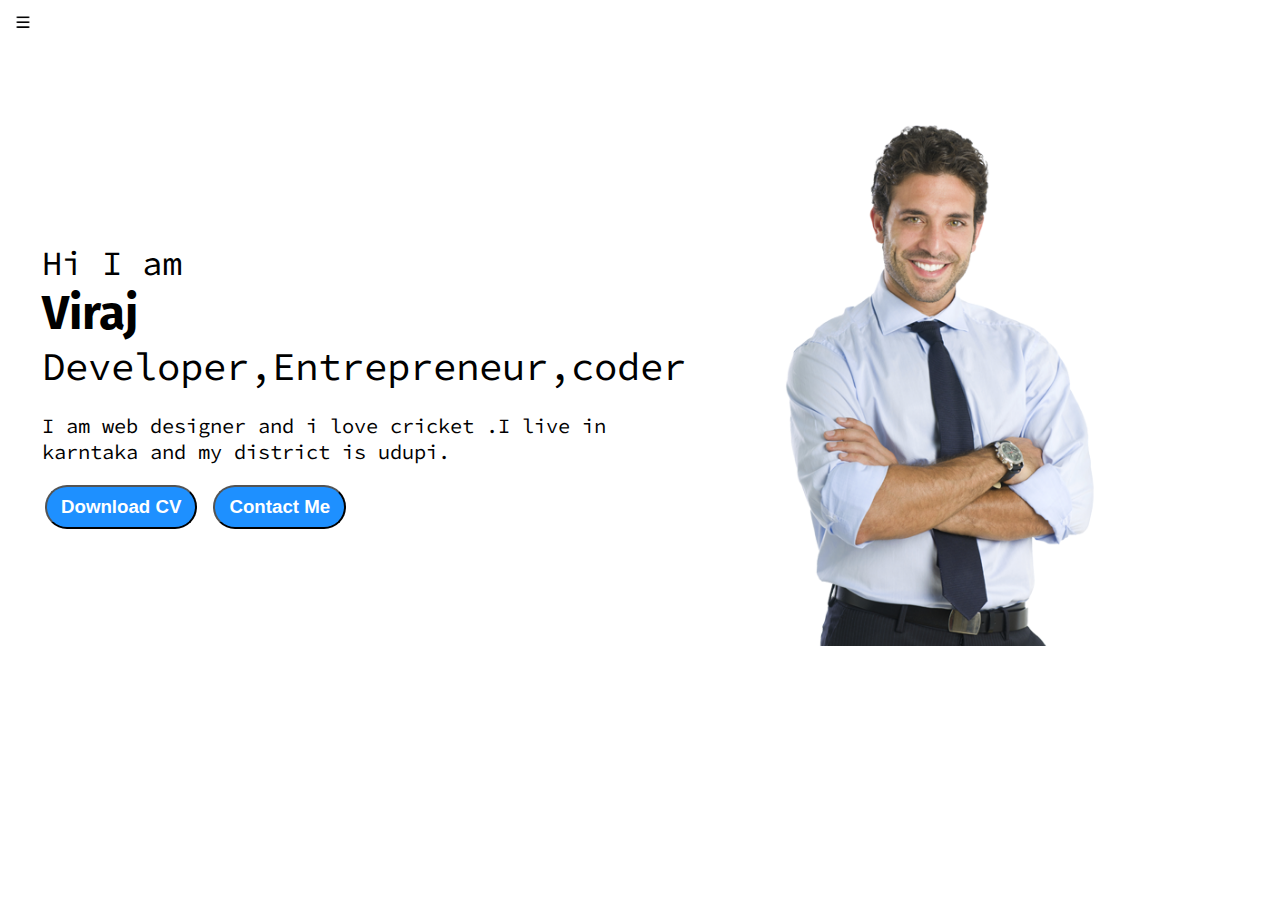
==== index.html @ ead63a1f "first commit" ====
<!DOCTYPE html>
<html lang="en">
<head>
    <meta charset="UTF-8">
    <meta http-equiv="X-UA-Compatible" content="IE=edge">
    <meta name="viewport" content="width=device-width, initial-scale=1.0">
    <title>Viraj | Portfolio</title>
    <link rel="stylesheet" href="style.css">
</head>
<body>
    <div class="container">
        <div class="sidebar sidebarGo">
            
            <nav>
                <ul>
                    <li><a href="index.html">Home</a></li>
                    <li><a href="intro.html">My Intro</a></li>
                    <li><a href="services.html">Services</a></li>
                    <li><a href="blog.html">Blog</a></li>
                    <li><a href="contact.html">Contact me</a></li>
                </ul>
            </nav>
        </div>
        <div class="main">
            <div class="hamburger">
                <img src="ham.png"  class="ham"alt="" width="26">
                <img src="close.png" class="close" alt="" width="26">
            </div>
            <div class="infoContainer">
                <div class="devInfo">
                    <div class="hello">Hi I am </div>
                    <div class="name">Viraj </div>
                    <div class="about">Developer,Entrepreneur,coder </div>
                    <div class="moreabout">I am web designer and i love cricket .I live in karntaka and my district is udupi. </div>
                    <div class="buttons">
                        <a href="cv.txt"><button class="btn">Download CV</button></a>
                        <a href="contact.html"><button class="btn">Contact Me</button></a>
                    </div>
                </div>
                <div class="devPic">
                    <img src="pic.png" alt="">
                </div>
            </div>
        </div>
    </div>
    <script src="script.js"></script>
</body>
</html>
---- style.css ----
@import url('https://fonts.googleapis.com/css2?family=Fira+Sans&display=swap');
@import url('https://fonts.googleapis.com/css2?family=Fira+Sans&family=Source+Code+Pro:wght@200&display=swap');
*{
    margin: 0;
    padding: 0;
}
.sidebar{
    background-color: rgb(231, 229, 229);
    /* width:334px; */
    font-family: 'Fira Sans', sans-serif;
    height: 100vh;
    transition: transform 0.2s ease-in;
    position: absolute;
}
.sidebar nav{
    padding: 12px;
    margin-top:31px;
}
.sidebar  nav li{
    list-style: none;
    font-size:20px;
    padding: 23px ;
}
.sidebar nav  li a{
    text-decoration: none;
    color: black;
}

.sidebarGo{
    transform: translate(-443px,0px);
    position: absolute;
}
.main{
    width: 90vw;
    /* background-color: yellow; */
}
.container{
    display: flex;
}
.infoContainer{
    /* background-color: pink; */
    height: 58vh;
    width: 80vw;
    margin:124px auto;
    margin-left: 42px;
    display: flex;
    justify-content: space-around;
}
.devInfo{
    display: flex;
    justify-content: center;
    flex-direction: column;
    font-family: 'Source Code Pro', monospace;
    font-size:17px;
}
.hello{
  font-size: 2em;
}
.name{
    font-size: 2.8em;
    font-weight: bold;
    font-family: 'Fira Sans', sans-serif;
}
.about{
    font-size: 2.3em;
}
.moreabout{
    font-size: 1.2em;
    margin-top: 22px;
}
.devPic img{
    height: 58vh;
}
.buttons{
    margin-top: 20px;
}
.btn{
    padding:9px 14px;
    background-color: dodgerblue;
    color: white;
    border-radius: 22px;
    font-weight: bold;
    font-size: 1.1em;
    margin:0 3px;
    cursor: pointer;
}
.btn:hover{
    color: dodgerblue;
    background-color: white;
}
.btn-sm{
    font-size: 11px;
    margin: 9px 0;
    padding: 10px 16px;
}

.contactform{
    padding:0 34px;
    /* padding-top: 50px;  */
    font-family: 'Source Code Pro', monospace;
    margin:88px;
}
.contactform h1{
   /* text-align: center; */
   font-family: 'Fira Sans', sans-serif;
   padding:12px 0;
}
.contactform form div{
    padding:10px 0;
    display: flex;
    flex-direction: column;
}
.contactform form div input{
   width:23vw;
   margin:6px 0 0 0;
   padding:3px;
   border-radius: 5px;
}  
#emailHelp{
    font-size: 8px;
    color: rgb(19, 19, 65);
    margin: 0 5px;
    padding:3px 0 0 0;
}
#form-check{
    flex-direction: row;
}
#form-check input {
    width:20px;
    margin:3px 0;
}
#form-check label {
    font-size: 13px;
    margin: 3px 8px;
}


/* ************Blog*********** */
.blogItem {
    margin:24px;
    font-family: 'Fira Sans', sans-serif;

}
.blogContainer{
    margin:88px;
}
.blogContainer h1{
    font-family: 'Fira Sans', sans-serif;
    margin:23px;
}
.blogItem p{
    font-family: 'Source Code Pro', monospace;
}
.intro h2{
    font-family: 'Fira Sans', sans-serif;
    margin:12px;

}

/* **************Intro****************** */
.intro{
   margin:88px;
}
.intro p{
    font-family: 'Source Code Pro', monospace;
    margin:12px;
}
.skillContainer{
    padding:12px;
}
.skill{
    height:6px;
    width: 263px;
    background-color: rgb(105, 144, 244);
}
.skillItem{
    display: flex;
    align-items: center;
}
.hundred{
    width:300px
}
.fifty{
    width:150px
}
.t25{
    width:75px;
}
.hamburger{
    position: absolute;
    cursor: pointer;
    top:10px;
    left:10px;
}
.close{
    margin-left: 127px;
}
@media screen and (max-width: 1200px) {
    *{
        /* background-color: pink; */
    }
    .buttons{
        font-size: 5px;
    }
    .devInfo{
        font-size: 8px;
    }
    .devPic{
        display: none;
    }
    /* .sidebar{
        transform: translate(-443px,0px);
        position: absolute;
    } */
    .intro,.blogContainer,.contactform{
        margin:50px 8px;
    }
  }
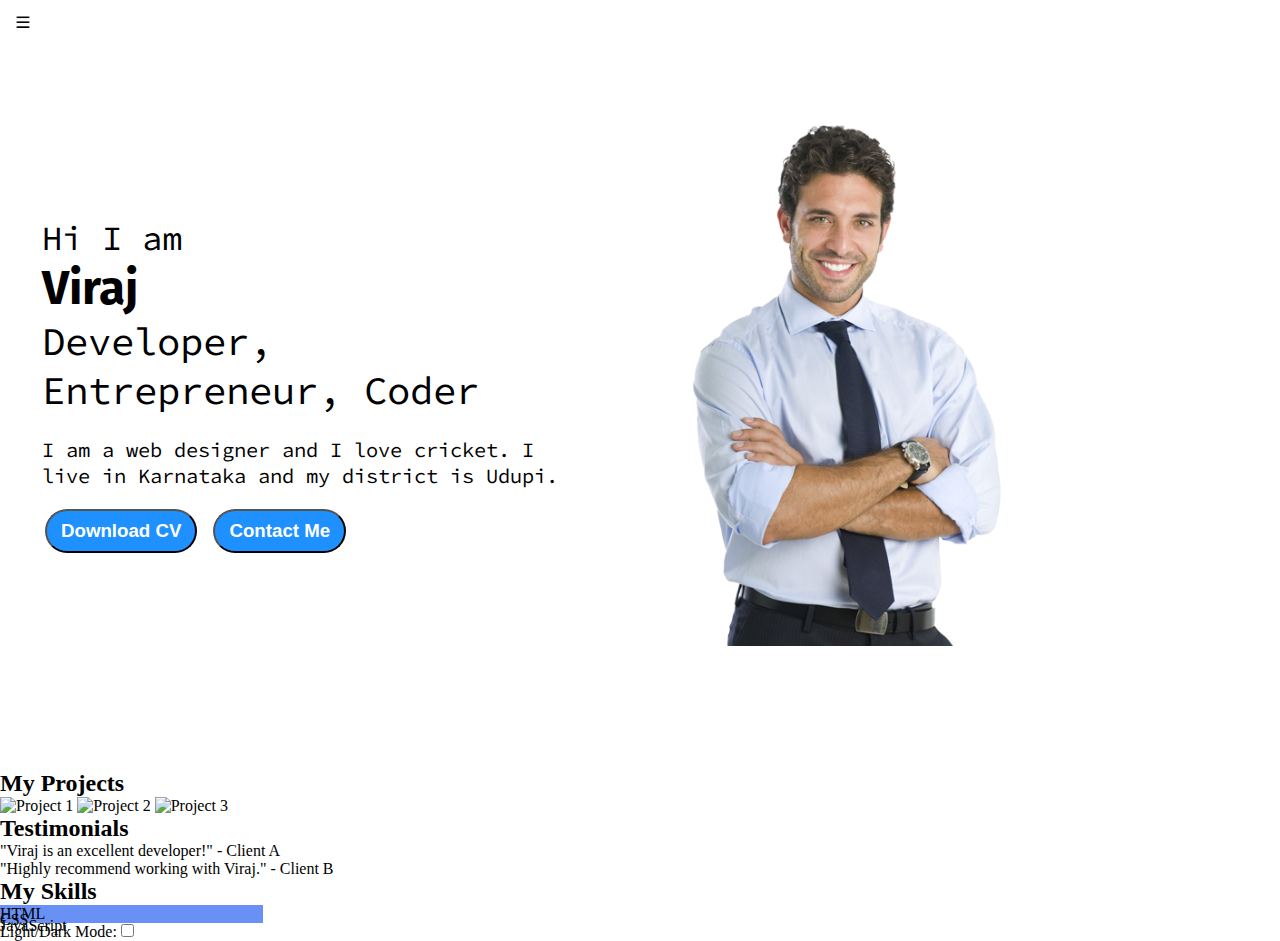
==== commit c2029637: "Update index.html" ====
--- a/index.html
+++ b/index.html
@@ -10,7 +10,6 @@
 <body>
     <div class="container">
         <div class="sidebar sidebarGo">
-            
             <nav>
                 <ul>
                     <li><a href="index.html">Home</a></li>
@@ -23,15 +22,15 @@
         </div>
         <div class="main">
             <div class="hamburger">
-                <img src="ham.png"  class="ham"alt="" width="26">
+                <img src="ham.png" class="ham" alt="" width="26">
                 <img src="close.png" class="close" alt="" width="26">
             </div>
             <div class="infoContainer">
                 <div class="devInfo">
                     <div class="hello">Hi I am </div>
                     <div class="name">Viraj </div>
-                    <div class="about">Developer,Entrepreneur,coder </div>
-                    <div class="moreabout">I am web designer and i love cricket .I live in karntaka and my district is udupi. </div>
+                    <div class="about">Developer, Entrepreneur, Coder </div>
+                    <div class="moreabout">I am a web designer and I love cricket. I live in Karnataka and my district is Udupi. </div>
                     <div class="buttons">
                         <a href="cv.txt"><button class="btn">Download CV</button></a>
                         <a href="contact.html"><button class="btn">Contact Me</button></a>
@@ -41,8 +40,56 @@
                     <img src="pic.png" alt="">
                 </div>
             </div>
+            <!-- Image Slider for Projects -->
+            <div class="projectSlider">
+                <h2>My Projects</h2>
+                <div class="slider">
+                    <div class="slides">
+                        <img src="project1.png" alt="Project 1">
+                        <img src="project2.png" alt="Project 2">
+                        <img src="project3.png" alt="Project 3">
+                    </div>
+                </div>
+            </div>
+            <!-- Testimonials Section -->
+            <div class="testimonials">
+                <h2>Testimonials</h2>
+                <div class="testimonial">
+                    <p>"Viraj is an excellent developer!" - Client A</p>
+                </div>
+                <div class="testimonial">
+                    <p>"Highly recommend working with Viraj." - Client B</p>
+                </div>
+            </div>
+            <!-- Skills Progress Bars -->
+            <div class="skills">
+                <h2>My Skills</h2>
+                <div class="skill">
+                    <label>HTML</label>
+                    <div class="progress-bar">
+                        <div class="progress" style="width: 90%;"></div>
+                    </div>
+                </div>
+                <div class="skill">
+                    <label>CSS</label>
+                    <div class="progress-bar">
+                        <div class="progress" style="width: 85%;"></div>
+                    </div>
+                </div>
+                <div class="skill">
+                    <label>JavaScript</label>
+                    <div class="progress-bar">
+                        <div class="progress" style="width: 75%;"></div>
+                    </div>
+                </div>
+            </div>
+            <!-- Light/Dark Mode Toggle -->
+            <div class="mode-toggle">
+                <label for="mode">Light/Dark Mode:</label>
+                <input type="checkbox" id="mode">
+            </div>
         </div>
     </div>
     <script src="script.js"></script>
 </body>
-</html>+</html>
